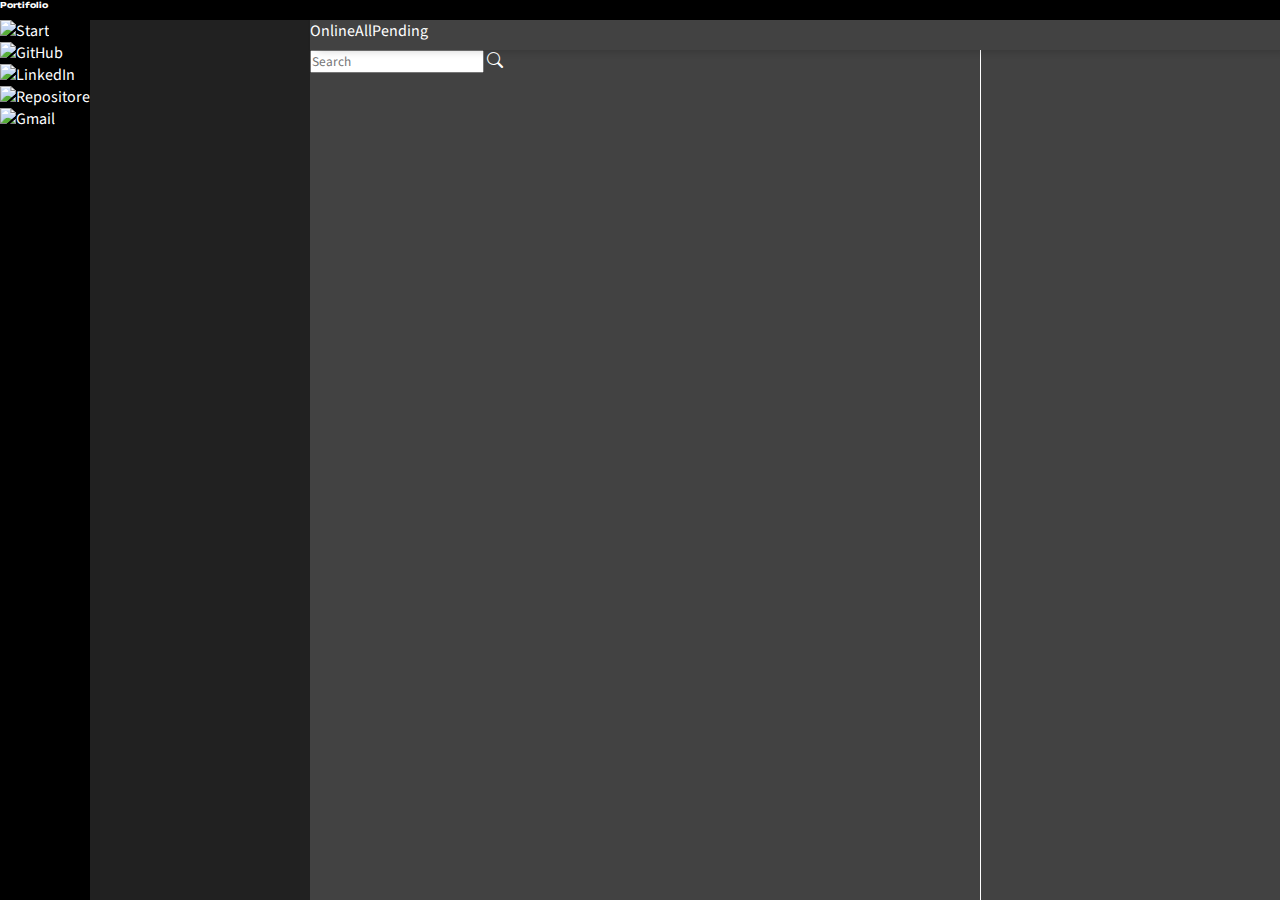
==== src/index.html @ 58bdbdbf "Portifolio" ====
<!DOCTYPE html>
<html lang="pt-br">
<head>
    <meta charset="UTF-8">
    <meta http-equiv="X-UA-Compatible" content="IE=edge">
    <meta name="viewport" content="width=device-width, initial-scale=1.0">
    <link rel="preconnect" href="https://fonts.googleapis.com">
    <link rel="preconnect" href="https://fonts.gstatic.com" crossorigin>
    <link href="https://fonts.googleapis.com/css2?family=Source+Sans+Pro&family=Unbounded:wght@400;700&display=swap" rel="stylesheet">
    <link href="https://cdn.jsdelivr.net/npm/bootstrap@5.3.0-alpha1/dist/css/bootstrap.min.css" rel="stylesheet" integrity="sha384-GLhlTQ8iRABdZLl6O3oVMWSktQOp6b7In1Zl3/Jr59b6EGGoI1aFkw7cmDA6j6gD" crossorigin="anonymous">
    <link rel="stylesheet" href="https://cdn.jsdelivr.net/npm/bootstrap-icons@1.10.3/font/bootstrap-icons.css">
    <link rel="stylesheet" href="css/style.css">
    <link rel="shortcut icon" href="img/file-earmark-fill.png" type="image/x-icon">
    <title>Portifolio - Leonardo Rodrigues</title>
</head>
<body>
    <main>
        <h1 class="header">Portifolio</h1>
        <div class="socials">
            <img src="" alt="Start">
            <a href="https://github.com/leuxtc/" target="_blank"><img src="" alt="GitHub"></a>
            <a href="https://linkedin.com/in/leorodrosario/" target="_blank"><img src="" alt="LinkedIn"></a>
            <a href="#"><img src="" alt="Repositore"></a>
            <a href="mailto:leorod.rosario@gmail.com"><img src="" alt="Gmail"></a>
        </div>
        
        <div class="languages">

        </div>
        <div class="active">
            <div class="active-header">
                <nav>
                    <ul class="nav">
                        <li id="online">
                            <a href="#">Online</a>
                        </li>
                        <li id="all">
                            <a href="#">All</a>
                        </li>
                        <li id="pending">
                            <a href="#">Pending</a>
                        </li>
                    </ul>
                </nav>
            </div>
            <div class="active-languages">
                <label for="search">
                    <input type="search" name="search" id="search" placeholder="Search">
                    <i class="bi bi-search"></i>
                </label>
            </div>
            <div class="learn">
                <div class="studying"></div>
            </div>
        </div>
    </main>
    <script src="https://cdn.jsdelivr.net/npm/bootstrap@5.3.0-alpha1/dist/js/bootstrap.bundle.min.js" integrity="sha384-w76AqPfDkMBDXo30jS1Sgez6pr3x5MlQ1ZAGC+nuZB+EYdgRZgiwxhTBTkF7CXvN" crossorigin="anonymous"></script>
</body>
</html>
---- src/css/style.css ----
@charset "UTF-8";
* {
    margin: 0px;
    padding: 0px;
    font-family: 'Source Sans Pro', sans-serif;
    color: white;
    list-style: none;
    box-sizing: content-box;
}

::-webkit-scrollbar{display: none;}
a {text-decoration: none;}

:root {
    --black: #000000;
    --black-light: #212121;
    --grey-dark: #424242;
}


main {
    display: grid;
    grid-template-columns: 90px 220px 1fr;
    grid-template-rows: 20px 1fr;
    
    height: 100vh;
}

.header {
    grid-column: 1/4;
    
    margin: 0;

    font-family: 'Unbounded', cursive;
    font-size: .5em;
    
    background-color: var(--black);
}

.socials {
    grid-column: 1;
    background-color: var(--black);
}

.languages {
    grid-column: 2;
    background-color: var(--black-light);
}

.active {
    display: grid;
    grid-template-columns: 2fr 300px;
    grid-template-rows: 30px 1fr;
}

.active-header {
    grid-column: 1/3;
    
    z-index: 1;

    box-shadow: 7px 0px 10px rgba(0, 0, 0, 0.215);
    background-color: var(--grey-dark);
}

.active-header .nav {
    display: flex;
}

.active-languages {
    background-color: var(--grey-dark);
}

.learn {
    border-left: solid 1px white;
    background-color: var(--grey-dark);
}
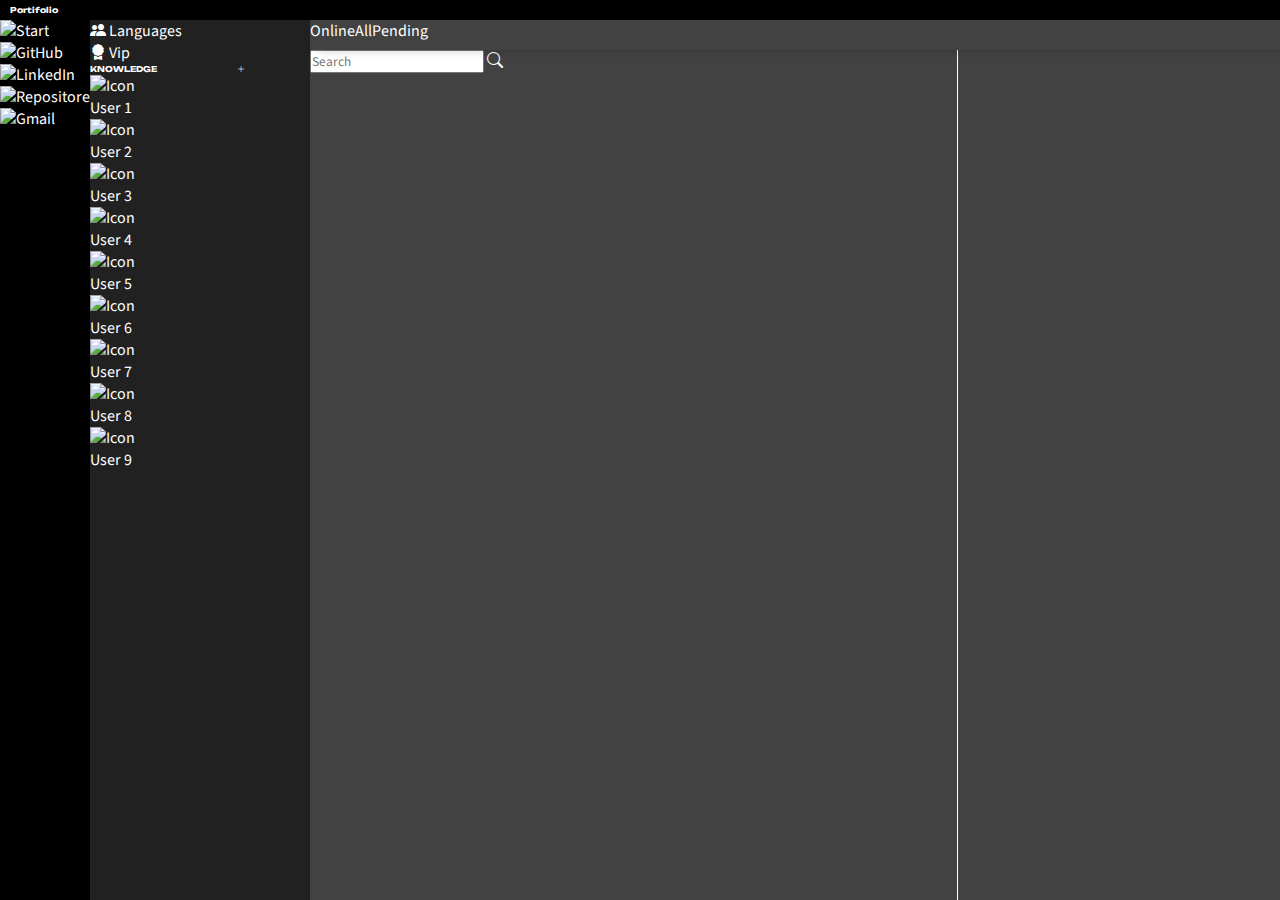
==== commit 1ca417b4: "Friends bar" ====
--- a/src/index.html
+++ b/src/index.html
@@ -15,44 +15,99 @@
 </head>
 <body>
     <main>
-        <h1 class="header">Portifolio</h1>
-        <div class="socials">
+        <div class="header"><h1>Portifolio</h1></div>
+
+        <section class="socials">
             <img src="" alt="Start">
             <a href="https://github.com/leuxtc/" target="_blank"><img src="" alt="GitHub"></a>
             <a href="https://linkedin.com/in/leorodrosario/" target="_blank"><img src="" alt="LinkedIn"></a>
             <a href="#"><img src="" alt="Repositore"></a>
             <a href="mailto:leorod.rosario@gmail.com"><img src="" alt="Gmail"></a>
-        </div>
-        
-        <div class="languages">
+        </section>
 
-        </div>
-        <div class="active">
-            <div class="active-header">
+        <section class="languages">
+            <article class="sections">
+                <div class="sections-items">
+                    <i class="bi bi-people-fill"></i>
+                    <a href="#">Languages</a>
+                </div>
+                <div class="sections-items">
+                    <i class="bi bi-award-fill"></i>
+                    <a href="#">Vip</a>
+                </div>
+            </article>
+            
+            <h1>KNOWLEDGE<i class="bi bi-plus-lg"></i></h1>
+
+            <article class="languages-chat">
+                <div class="languages-items">
+                    <img src="" alt="Icon">
+                    <p class="username">User 1</p>
+                </div>
+                <div class="languages-items">
+                    <img src="" alt="Icon">
+                    <p class="username">User 2</p>
+                </div>
+                <div class="languages-items">
+                    <img src="" alt="Icon">
+                    <p class="username">User 3</p>
+                </div>
+                <div class="languages-items">
+                    <img src="" alt="Icon">
+                    <p class="username">User 4</p>
+                </div>
+                <div class="languages-items">
+                    <img src="" alt="Icon">
+                    <p class="username">User 5</p>
+                </div>
+                <div class="languages-items">
+                    <img src="" alt="Icon">
+                    <p class="username">User 6</p>
+                </div>
+                <div class="languages-items">
+                    <img src="" alt="Icon">
+                    <p class="username">User 7</p>
+                </div>
+                <div class="languages-items">
+                    <img src="" alt="Icon">
+                    <p class="username">User 8</p>
+                </div>
+                <div class="languages-items">
+                    <img src="" alt="Icon">
+                    <p class="username">User 9</p>
+                </div>
+
+            </article>
+        </section>
+
+        <section class="active">
+            <article class="active-header">
                 <nav>
                     <ul class="nav">
-                        <li id="online">
+                        <li class="button-nav" id="online">
                             <a href="#">Online</a>
                         </li>
-                        <li id="all">
+                        <li class="button-nav" id="all">
                             <a href="#">All</a>
                         </li>
-                        <li id="pending">
+                        <li class="button-nav" id="pending">
                             <a href="#">Pending</a>
                         </li>
                     </ul>
                 </nav>
-            </div>
-            <div class="active-languages">
+            </article>
+            <article class="active-languages">
                 <label for="search">
                     <input type="search" name="search" id="search" placeholder="Search">
                     <i class="bi bi-search"></i>
                 </label>
-            </div>
-            <div class="learn">
-                <div class="studying"></div>
-            </div>
-        </div>
+            </article>
+            <article class="learn">
+                <div class="studying">
+
+                </div>
+            </article>
+        </section>
     </main>
     <script src="https://cdn.jsdelivr.net/npm/bootstrap@5.3.0-alpha1/dist/js/bootstrap.bundle.min.js" integrity="sha384-w76AqPfDkMBDXo30jS1Sgez6pr3x5MlQ1ZAGC+nuZB+EYdgRZgiwxhTBTkF7CXvN" crossorigin="anonymous"></script>
 </body>
--- a/src/css/style.css
+++ b/src/css/style.css
@@ -8,8 +8,8 @@
     box-sizing: content-box;
 }
 
-::-webkit-scrollbar{display: none;}
-a {text-decoration: none;}
+::-webkit-scrollbar{background-color: white;}
+a {color:white; text-decoration: none;}
 
 :root {
     --black: #000000;
@@ -22,19 +22,22 @@
     display: grid;
     grid-template-columns: 90px 220px 1fr;
     grid-template-rows: 20px 1fr;
-    
+
     height: 100vh;
 }
 
 .header {
     grid-column: 1/4;
-    
     margin: 0;
-
-    font-family: 'Unbounded', cursive;
-    font-size: .5em;
     
     background-color: var(--black);
+}
+
+.header h1 {
+    font-family: 'Unbounded', Arial, Helvetica, sans-serif ,cursive;
+    font-size: .5em;
+
+    margin: 5px 10px;
 }
 
 .socials {
@@ -47,10 +50,25 @@
     background-color: var(--black-light);
 }
 
+.languages h1 {
+    font-family: 'Unbounded', Arial, Helvetica, sans-serif ,cursive;
+    font-size: .5em;
+}
+
+.languages h1 i {
+    margin-left: 80px;
+}
+
+.languages-chat {
+    max-height: 80vh;
+    overflow-y: scroll;
+}
+
 .active {
     display: grid;
-    grid-template-columns: 2fr 300px;
+    grid-template-columns: 2fr 1fr;
     grid-template-rows: 30px 1fr;
+    min-width: 600px;
 }
 
 .active-header {
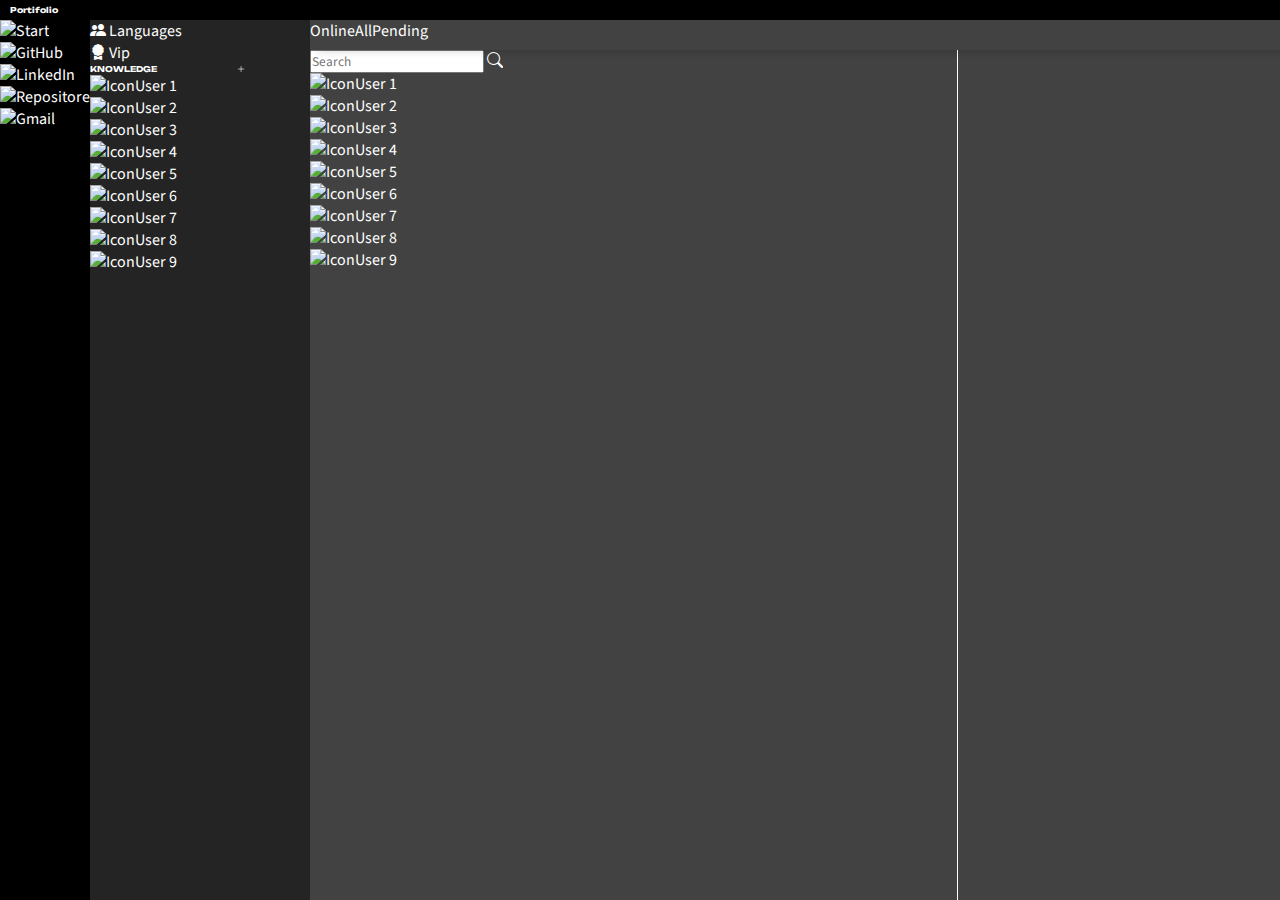
==== commit 91fcb907: "Organization" ====
--- a/src/index.html
+++ b/src/index.html
@@ -19,10 +19,18 @@
 
         <section class="socials">
             <img src="" alt="Start">
-            <a href="https://github.com/leuxtc/" target="_blank"><img src="" alt="GitHub"></a>
-            <a href="https://linkedin.com/in/leorodrosario/" target="_blank"><img src="" alt="LinkedIn"></a>
-            <a href="#"><img src="" alt="Repositore"></a>
-            <a href="mailto:leorod.rosario@gmail.com"><img src="" alt="Gmail"></a>
+            <a href="https://github.com/leuxtc/" target="_blank">
+                <img src="" alt="GitHub">
+            </a>
+            <a href="https://linkedin.com/in/leorodrosario/" target="_blank">
+                <img src="" alt="LinkedIn">
+            </a>
+            <a href="#">
+                <img src="" alt="Repositore">
+            </a>
+            <a href="mailto:leorod.rosario@gmail.com">
+                <img src="" alt="Gmail">
+            </a>
         </section>
 
         <section class="languages">
@@ -39,40 +47,40 @@
             
             <h1>KNOWLEDGE<i class="bi bi-plus-lg"></i></h1>
 
-            <article class="languages-chat">
-                <div class="languages-items">
+            <article class="overflow languages-list">
+                <div class="item">
                     <img src="" alt="Icon">
                     <p class="username">User 1</p>
                 </div>
-                <div class="languages-items">
+                <div class="item">
                     <img src="" alt="Icon">
                     <p class="username">User 2</p>
                 </div>
-                <div class="languages-items">
+                <div class="item">
                     <img src="" alt="Icon">
                     <p class="username">User 3</p>
                 </div>
-                <div class="languages-items">
+                <div class="item">
                     <img src="" alt="Icon">
                     <p class="username">User 4</p>
                 </div>
-                <div class="languages-items">
+                <div class="item">
                     <img src="" alt="Icon">
                     <p class="username">User 5</p>
                 </div>
-                <div class="languages-items">
+                <div class="item">
                     <img src="" alt="Icon">
                     <p class="username">User 6</p>
                 </div>
-                <div class="languages-items">
+                <div class="item">
                     <img src="" alt="Icon">
                     <p class="username">User 7</p>
                 </div>
-                <div class="languages-items">
+                <div class="item">
                     <img src="" alt="Icon">
                     <p class="username">User 8</p>
                 </div>
-                <div class="languages-items">
+                <div class="item">
                     <img src="" alt="Icon">
                     <p class="username">User 9</p>
                 </div>
@@ -101,6 +109,45 @@
                     <input type="search" name="search" id="search" placeholder="Search">
                     <i class="bi bi-search"></i>
                 </label>
+
+                <div class="overflow active-list">
+                    <div class="item">
+                        <img src="" alt="Icon">
+                        <p class="username">User 1</p>
+                    </div>
+                    <div class="item">
+                        <img src="" alt="Icon">
+                        <p class="username">User 2</p>
+                    </div>
+                    <div class="item">
+                        <img src="" alt="Icon">
+                        <p class="username">User 3</p>
+                    </div>
+                    <div class="item">
+                        <img src="" alt="Icon">
+                        <p class="username">User 4</p>
+                    </div>
+                    <div class="item">
+                        <img src="" alt="Icon">
+                        <p class="username">User 5</p>
+                    </div>
+                    <div class="item">
+                        <img src="" alt="Icon">
+                        <p class="username">User 6</p>
+                    </div>
+                    <div class="item">
+                        <img src="" alt="Icon">
+                        <p class="username">User 7</p>
+                    </div>
+                    <div class="item">
+                        <img src="" alt="Icon">
+                        <p class="username">User 8</p>
+                    </div>
+                    <div class="item">
+                        <img src="" alt="Icon">
+                        <p class="username">User 9</p>
+                    </div>
+                </div>
             </article>
             <article class="learn">
                 <div class="studying">
--- a/src/css/style.css
+++ b/src/css/style.css
@@ -1,4 +1,5 @@
 @charset "UTF-8";
+@import url("https://cdn.jsdelivr.net/npm/bootstrap-icons@1.10.3/font/bootstrap-icons.css");
 * {
     margin: 0px;
     padding: 0px;
@@ -8,16 +9,52 @@
     box-sizing: content-box;
 }
 
-::-webkit-scrollbar{background-color: white;}
+/* COLORS */
+:root {
+    --black: #000000;
+    --black-light: #242424;
+    --grey-dark: #424242;
+    --press: #9e9e9e39;
+}
+
+/* SCROLLBAR */
+::-webkit-scrollbar{
+    background-color: transparent;
+    width: 5px;
+}
+
+::-webkit-scrollbar-thumb {
+    background-color: var(--black);
+    border-radius: 6px;
+}
+
+/* LINK */
 a {color:white; text-decoration: none;}
 
-:root {
-    --black: #000000;
-    --black-light: #212121;
-    --grey-dark: #424242;
+/* OVERFLOW */
+.overflow {
+    max-height: 80vh;
+    overflow-y: scroll;
 }
 
+/* HOVERS */
+.item:hover {
+    background-color: var(--press);
+    border-radius: 5px;
+}
 
+.item:hover::after {
+    content: '\F659';
+    
+}
+
+/* ITEMS */
+.item {
+    display: flex;
+    align-items: center;
+}
+
+/* CONTAINER */
 main {
     display: grid;
     grid-template-columns: 90px 220px 1fr;
@@ -26,6 +63,7 @@
     height: 100vh;
 }
 
+/* HEADER */
 .header {
     grid-column: 1/4;
     margin: 0;
@@ -40,11 +78,13 @@
     margin: 5px 10px;
 }
 
+/* SERVERS */
 .socials {
     grid-column: 1;
     background-color: var(--black);
 }
 
+/* LANGUAGES */
 .languages {
     grid-column: 2;
     background-color: var(--black-light);
@@ -59,11 +99,12 @@
     margin-left: 80px;
 }
 
-.languages-chat {
-    max-height: 80vh;
-    overflow-y: scroll;
+.languages-list {
+    display: flex;
+    flex-direction: column;
 }
 
+/* ACTIVITY */
 .active {
     display: grid;
     grid-template-columns: 2fr 1fr;
@@ -88,6 +129,7 @@
     background-color: var(--grey-dark);
 }
 
+/* LEARN */
 .learn {
     border-left: solid 1px white;
     background-color: var(--grey-dark);
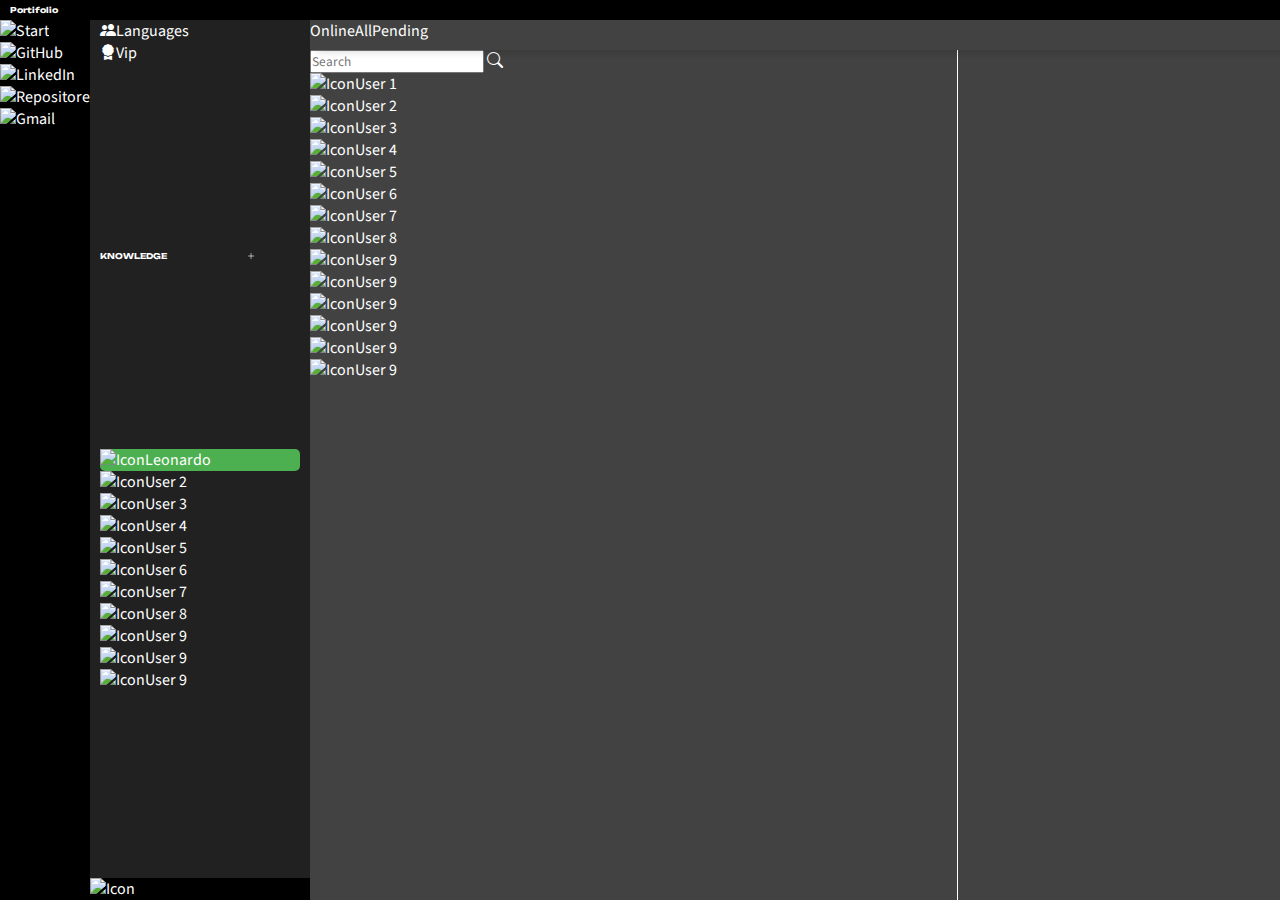
==== commit dde1c35a: "Languages" ====
--- a/src/index.html
+++ b/src/index.html
@@ -35,22 +35,20 @@
 
         <section class="languages">
             <article class="sections">
-                <div class="sections-items">
+                <a href="#" class="sections-items item">
                     <i class="bi bi-people-fill"></i>
-                    <a href="#">Languages</a>
-                </div>
-                <div class="sections-items">
+                    <p>Languages</p>
+                </a>
+                <a href="#" class="sections-items item">
                     <i class="bi bi-award-fill"></i>
-                    <a href="#">Vip</a>
-                </div>
+                    <p>Vip</p>
+                </a>
             </article>
-            
             <h1>KNOWLEDGE<i class="bi bi-plus-lg"></i></h1>
-
             <article class="overflow languages-list">
-                <div class="item">
+                <div class="item" id="portifolio">
                     <img src="" alt="Icon">
-                    <p class="username">User 1</p>
+                    <p class="username">Leonardo</p>
                 </div>
                 <div class="item">
                     <img src="" alt="Icon">
@@ -84,21 +82,32 @@
                     <img src="" alt="Icon">
                     <p class="username">User 9</p>
                 </div>
-
+                <div class="item">
+                    <img src="" alt="Icon">
+                    <p class="username">User 9</p>
+                </div>
+                <div class="item">
+                    <img src="" alt="Icon">
+                    <p class="username">User 9</p>
+                </div>
             </article>
+            <div class="perfil">
+                <img src="" alt="Icon">
+                <p class="username">Leonardo</p>
+                <p class="sub">#creator</p>
+            </div>
         </section>
-
         <section class="active">
             <article class="active-header">
                 <nav>
                     <ul class="nav">
-                        <li class="button-nav" id="online">
+                        <li class="item button-nav" id="online">
                             <a href="#">Online</a>
                         </li>
-                        <li class="button-nav" id="all">
+                        <li class="item button-nav" id="all">
                             <a href="#">All</a>
                         </li>
-                        <li class="button-nav" id="pending">
+                        <li class="item button-nav" id="pending">
                             <a href="#">Pending</a>
                         </li>
                     </ul>
@@ -147,6 +156,26 @@
                         <img src="" alt="Icon">
                         <p class="username">User 9</p>
                     </div>
+                    <div class="item">
+                        <img src="" alt="Icon">
+                        <p class="username">User 9</p>
+                    </div>
+                    <div class="item">
+                        <img src="" alt="Icon">
+                        <p class="username">User 9</p>
+                    </div>
+                    <div class="item">
+                        <img src="" alt="Icon">
+                        <p class="username">User 9</p>
+                    </div>
+                    <div class="item">
+                        <img src="" alt="Icon">
+                        <p class="username">User 9</p>
+                    </div>
+                    <div class="item">
+                        <img src="" alt="Icon">
+                        <p class="username">User 9</p>
+                    </div>
                 </div>
             </article>
             <article class="learn">
--- a/src/css/style.css
+++ b/src/css/style.css
@@ -6,34 +6,43 @@
     font-family: 'Source Sans Pro', sans-serif;
     color: white;
     list-style: none;
-    box-sizing: content-box;
+    box-sizing: border-box;
 }
 
 /* COLORS */
 :root {
     --black: #000000;
+    --black-darklight: #212121;
     --black-light: #242424;
     --grey-dark: #424242;
     --press: #9e9e9e39;
+    --white: #ffffff;
+    --green: #4caf50;
+    --green-dark: #346936;
 }
 
 /* SCROLLBAR */
 ::-webkit-scrollbar{
-    background-color: transparent;
-    width: 5px;
+    background-color: white;
+    width: 8px;
 }
 
 ::-webkit-scrollbar-thumb {
     background-color: var(--black);
-    border-radius: 6px;
+    border-radius: 8px;
+    width: 1px;
+}
+
+@media screen and (min-width: 1920px) {
+    ::-webkit-scrollbar {display: none;}
 }
 
 /* LINK */
-a {color:white; text-decoration: none;}
+a {color: var(--white); text-decoration: none;}
 
 /* OVERFLOW */
 .overflow {
-    max-height: 80vh;
+    max-height: 85vh;
     overflow-y: scroll;
 }
 
@@ -43,23 +52,17 @@
     border-radius: 5px;
 }
 
-.item:hover::after {
-    content: '\F659';
-    
-}
-
 /* ITEMS */
 .item {
     display: flex;
     align-items: center;
 }
 
-/* CONTAINER */
+/* CONTAINERS */
 main {
     display: grid;
     grid-template-columns: 90px 220px 1fr;
     grid-template-rows: 20px 1fr;
-
     height: 100vh;
 }
 
@@ -85,9 +88,20 @@
 }
 
 /* LANGUAGES */
+
+.sections, 
+h1, 
+.languages-list {
+    margin: 0 10px;
+}
+
 .languages {
+    display: flex;
+    flex-direction: column;
+    justify-content: space-between;
+
     grid-column: 2;
-    background-color: var(--black-light);
+    background-color: var(--black-darklight);
 }
 
 .languages h1 {
@@ -99,14 +113,33 @@
     margin-left: 80px;
 }
 
+/* LIST */
 .languages-list {
     display: flex;
     flex-direction: column;
+    max-height: 71vh;
+}
+
+.languages-list #portifolio {
+    border-radius: 5px;
+    background-color: var(--green);
+}
+
+/* PERFIL */
+.perfil {
+    display: flex;
+    background-color: black;
+}
+
+.perfil p{
+    color: black;
 }
 
 /* ACTIVITY */
 .active {
     display: grid;
+    grid-row: 2;
+    grid-column: 3;
     grid-template-columns: 2fr 1fr;
     grid-template-rows: 30px 1fr;
     min-width: 600px;
@@ -131,6 +164,6 @@
 
 /* LEARN */
 .learn {
-    border-left: solid 1px white;
+    border-left: solid 1px var(--white);
     background-color: var(--grey-dark);
 }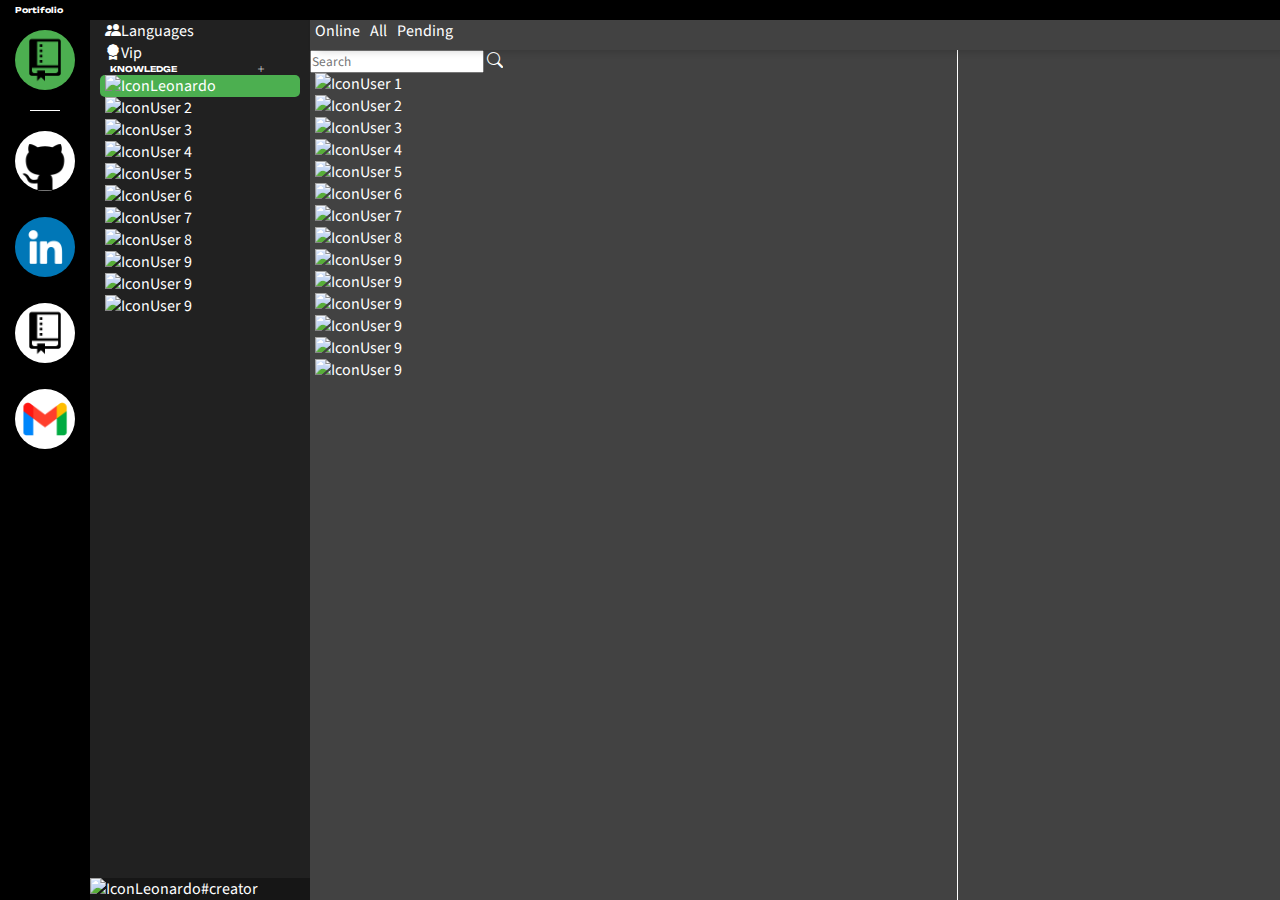
==== commit 3606cf8e: "Servers" ====
--- a/src/index.html
+++ b/src/index.html
@@ -10,7 +10,7 @@
     <link href="https://cdn.jsdelivr.net/npm/bootstrap@5.3.0-alpha1/dist/css/bootstrap.min.css" rel="stylesheet" integrity="sha384-GLhlTQ8iRABdZLl6O3oVMWSktQOp6b7In1Zl3/Jr59b6EGGoI1aFkw7cmDA6j6gD" crossorigin="anonymous">
     <link rel="stylesheet" href="https://cdn.jsdelivr.net/npm/bootstrap-icons@1.10.3/font/bootstrap-icons.css">
     <link rel="stylesheet" href="css/style.css">
-    <link rel="shortcut icon" href="img/file-earmark-fill.png" type="image/x-icon">
+    <link rel="shortcut icon" href="img/favicon.png" type="image/x-icon">
     <title>Portifolio - Leonardo Rodrigues</title>
 </head>
 <body>
@@ -18,18 +18,19 @@
         <div class="header"><h1>Portifolio</h1></div>
 
         <section class="socials">
-            <img src="" alt="Start">
+            <img class="img start" src="img/repo.png" alt="Start" width="60">
+            <div class="bar"></div>
             <a href="https://github.com/leuxtc/" target="_blank">
-                <img src="" alt="GitHub">
+                <img class="img github" src="img/github.png" alt="GitHub" width="60">
             </a>
             <a href="https://linkedin.com/in/leorodrosario/" target="_blank">
-                <img src="" alt="LinkedIn">
+                <img class="img linkedin" src="img/linkedin.png" alt="LinkedIn" width="60">
             </a>
             <a href="#">
-                <img src="" alt="Repositore">
+                <img class="img repo" src="img/repo.png" alt="Repository" width="60">
             </a>
             <a href="mailto:leorod.rosario@gmail.com">
-                <img src="" alt="Gmail">
+                <img class="img gmail" src="img/gmail.png" alt="Gmail" width="60">
             </a>
         </section>
 
@@ -43,53 +44,53 @@
                     <i class="bi bi-award-fill"></i>
                     <p>Vip</p>
                 </a>
-            </article>
-            <h1>KNOWLEDGE<i class="bi bi-plus-lg"></i></h1>
-            <article class="overflow languages-list">
-                <div class="item" id="portifolio">
+                <h1>KNOWLEDGE<i class="bi bi-plus-lg"></i></h1>
+                <a href="#" class="item" id="portifolio">
                     <img src="" alt="Icon">
                     <p class="username">Leonardo</p>
-                </div>
-                <div class="item">
+                </a>
+            </article>
+            <article class="overflow languages-list">
+                <a href="#" class="item">
                     <img src="" alt="Icon">
                     <p class="username">User 2</p>
-                </div>
-                <div class="item">
+                </a>
+                <a href="#" class="item">
                     <img src="" alt="Icon">
                     <p class="username">User 3</p>
-                </div>
-                <div class="item">
+                </a>
+                <a href="#" class="item">
                     <img src="" alt="Icon">
                     <p class="username">User 4</p>
-                </div>
-                <div class="item">
+                </a>
+                <a href="#" class="item">
                     <img src="" alt="Icon">
                     <p class="username">User 5</p>
-                </div>
-                <div class="item">
+                </a>
+                <a href="#" class="item">
                     <img src="" alt="Icon">
                     <p class="username">User 6</p>
-                </div>
-                <div class="item">
+                </a>
+                <a href="#" class="item">
                     <img src="" alt="Icon">
                     <p class="username">User 7</p>
-                </div>
-                <div class="item">
+                </a>
+                <a href="#" class="item">
                     <img src="" alt="Icon">
                     <p class="username">User 8</p>
-                </div>
-                <div class="item">
+                </a>
+                <a href="#" class="item">
                     <img src="" alt="Icon">
                     <p class="username">User 9</p>
-                </div>
-                <div class="item">
+                </a>
+                <a href="#" class="item">
                     <img src="" alt="Icon">
                     <p class="username">User 9</p>
-                </div>
-                <div class="item">
+                </a>
+                <a href="#" class="item">
                     <img src="" alt="Icon">
                     <p class="username">User 9</p>
-                </div>
+                </a>
             </article>
             <div class="perfil">
                 <img src="" alt="Icon">
@@ -97,6 +98,7 @@
                 <p class="sub">#creator</p>
             </div>
         </section>
+
         <section class="active">
             <article class="active-header">
                 <nav>
@@ -120,62 +122,62 @@
                 </label>
 
                 <div class="overflow active-list">
-                    <div class="item">
+                    <a href="#" class="item">
                         <img src="" alt="Icon">
                         <p class="username">User 1</p>
-                    </div>
-                    <div class="item">
+                    </a>
+                    <a href="#" class="item">
                         <img src="" alt="Icon">
                         <p class="username">User 2</p>
-                    </div>
-                    <div class="item">
+                    </a>
+                    <a href="#" class="item">
                         <img src="" alt="Icon">
                         <p class="username">User 3</p>
-                    </div>
-                    <div class="item">
+                    </a>
+                    <a href="#" class="item">
                         <img src="" alt="Icon">
                         <p class="username">User 4</p>
-                    </div>
-                    <div class="item">
+                    </a>
+                    <a href="#" class="item">
                         <img src="" alt="Icon">
                         <p class="username">User 5</p>
-                    </div>
-                    <div class="item">
+                    </a>
+                    <a href="#" class="item">
                         <img src="" alt="Icon">
                         <p class="username">User 6</p>
-                    </div>
-                    <div class="item">
+                    </a>
+                    <a href="#" class="item">
                         <img src="" alt="Icon">
                         <p class="username">User 7</p>
-                    </div>
-                    <div class="item">
+                    </a>
+                    <a href="#" class="item">
                         <img src="" alt="Icon">
                         <p class="username">User 8</p>
-                    </div>
-                    <div class="item">
+                    </a>
+                    <a href="#" class="item">
                         <img src="" alt="Icon">
                         <p class="username">User 9</p>
-                    </div>
-                    <div class="item">
+                    </a>
+                    <a href="#" class="item">
                         <img src="" alt="Icon">
                         <p class="username">User 9</p>
-                    </div>
-                    <div class="item">
+                    </a>
+                    <a href="#" class="item">
                         <img src="" alt="Icon">
                         <p class="username">User 9</p>
-                    </div>
-                    <div class="item">
+                    </a>
+                    <a href="#" class="item">
                         <img src="" alt="Icon">
                         <p class="username">User 9</p>
-                    </div>
-                    <div class="item">
+                    </a>
+                    <a href="#" class="item">
                         <img src="" alt="Icon">
                         <p class="username">User 9</p>
-                    </div>
-                    <div class="item">
+                    </a>
+                    <a href="#" class="item">
                         <img src="" alt="Icon">
                         <p class="username">User 9</p>
-                    </div>
+                    </a>
                 </div>
             </article>
             <article class="learn">
--- a/src/css/style.css
+++ b/src/css/style.css
@@ -12,6 +12,7 @@
 /* COLORS */
 :root {
     --black: #000000;
+    --black_lessdark: #161616;
     --black-darklight: #212121;
     --black-light: #242424;
     --grey-dark: #424242;
@@ -21,9 +22,11 @@
     --green-dark: #346936;
 }
 
+/* ---------------GLOBAL CONFIGS---------------- */
+
 /* SCROLLBAR */
 ::-webkit-scrollbar{
-    background-color: white;
+    background-color: transparent;
     width: 8px;
 }
 
@@ -56,7 +59,16 @@
 .item {
     display: flex;
     align-items: center;
-}
+    padding: 0 5px;
+}
+
+/* PORTIFOLIO */
+#portifolio {
+    border-radius: 5px;
+    background-color: var(--green);
+}
+
+/* ---------------MAIN---------------- */
 
 /* CONTAINERS */
 main {
@@ -78,13 +90,56 @@
     font-family: 'Unbounded', Arial, Helvetica, sans-serif ,cursive;
     font-size: .5em;
 
-    margin: 5px 10px;
+    margin: 5px 15px;
 }
 
 /* SERVERS */
 .socials {
+    display: flex;
+    flex-direction: column;
+    align-items: center;
     grid-column: 1;
     background-color: var(--black);
+}
+
+.img {
+    transition: .3s;
+    border-radius: 50%;
+    margin: 10px 0;
+}
+
+.img:hover {
+    transition: .5s;
+    border-radius: 10px;
+    cursor: pointer;
+}
+
+.start {
+    background-color: #4caf50;
+}
+
+.bar {
+    align-self: center;
+    width: 30px;
+    height: 1px;
+    margin: 10px;
+    background-color: white;
+}
+
+.github {
+    background-color: #ffffff;
+}
+
+.linkedin {
+    background-color: #0077b7;
+}
+
+.repo {
+    background-color: #ffffff;
+}
+
+.gmail {
+    background-color: #ffffff;
 }
 
 /* LANGUAGES */
@@ -96,12 +151,15 @@
 }
 
 .languages {
-    display: flex;
-    flex-direction: column;
-    justify-content: space-between;
+    display: grid;
+    grid-template-rows: .1fr 63vh;
 
     grid-column: 2;
     background-color: var(--black-darklight);
+}
+
+.sections {
+    grid-row: 1;
 }
 
 .languages h1 {
@@ -117,22 +175,18 @@
 .languages-list {
     display: flex;
     flex-direction: column;
-    max-height: 71vh;
-}
-
-.languages-list #portifolio {
-    border-radius: 5px;
-    background-color: var(--green);
+
+    grid-row: 2;
 }
 
 /* PERFIL */
 .perfil {
     display: flex;
-    background-color: black;
-}
-
-.perfil p{
-    color: black;
+    align-self: flex-end;
+
+    grid-row: 4;
+
+    background-color: var(--black_lessdark);
 }
 
 /* ACTIVITY */
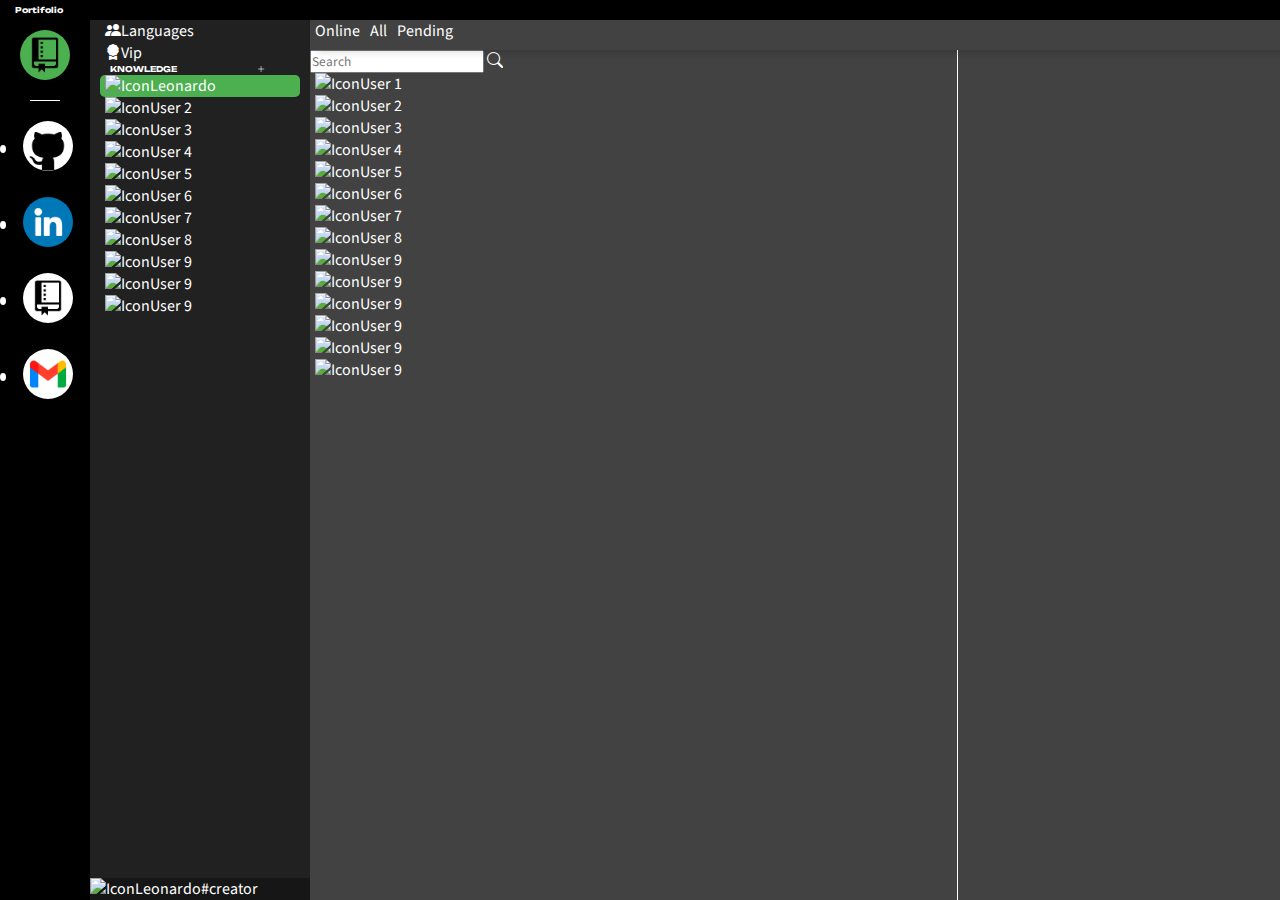
==== commit eabca9c2: "Servers" ====
--- a/src/index.html
+++ b/src/index.html
@@ -18,20 +18,28 @@
         <div class="header"><h1>Portifolio</h1></div>
 
         <section class="socials">
-            <img class="img start" src="img/repo.png" alt="Start" width="60">
+            <img class="img start" src="img/repo.png" alt="Start" width="50">
             <div class="bar"></div>
-            <a href="https://github.com/leuxtc/" target="_blank">
-                <img class="img github" src="img/github.png" alt="GitHub" width="60">
-            </a>
-            <a href="https://linkedin.com/in/leorodrosario/" target="_blank">
-                <img class="img linkedin" src="img/linkedin.png" alt="LinkedIn" width="60">
-            </a>
-            <a href="#">
-                <img class="img repo" src="img/repo.png" alt="Repository" width="60">
-            </a>
-            <a href="mailto:leorod.rosario@gmail.com">
-                <img class="img gmail" src="img/gmail.png" alt="Gmail" width="60">
-            </a>
+            <div class="server">
+                <a href="https://github.com/leuxtc/" target="_blank">
+                    <img class="img github" src="img/github.png" alt="GitHub" width="50">
+                </a>
+            </div>
+            <div class="server">
+                <a href="https://linkedin.com/in/leorodrosario/" target="_blank">
+                    <img class="img linkedin" src="img/linkedin.png" alt="LinkedIn" width="50">
+                </a>
+            </div>
+            <div class="server">
+                <a href="https://github.com/leuxtc/Portifolio" target="_blank">
+                    <img class="img repo" src="img/repo.png" alt="Repository" width="50">
+                </a>
+            </div>
+            <div class="server">
+                <a href="mailto:leorod.rosario@gmail.com" target="_blank">
+                    <img class="img gmail" src="img/gmail.png" alt="Gmail" width="50">
+                </a>
+            </div>
         </section>
 
         <section class="languages">
--- a/src/css/style.css
+++ b/src/css/style.css
@@ -102,10 +102,31 @@
     background-color: var(--black);
 }
 
+.server {
+    display: flex;
+    align-items: center;
+    width: 100%;
+}
+
+.server::before {
+    content: '';
+    width: 8px;
+    height: 8px;
+    border-radius: 50%;
+    background-color: white;
+}
+
+.server:hover::before {
+    transition: .8s;
+    width: 10px;
+    height: 15px;
+    border-radius: 2px;
+}
+
 .img {
     transition: .3s;
     border-radius: 50%;
-    margin: 10px 0;
+    margin: 10px 17px;
 }
 
 .img:hover {
